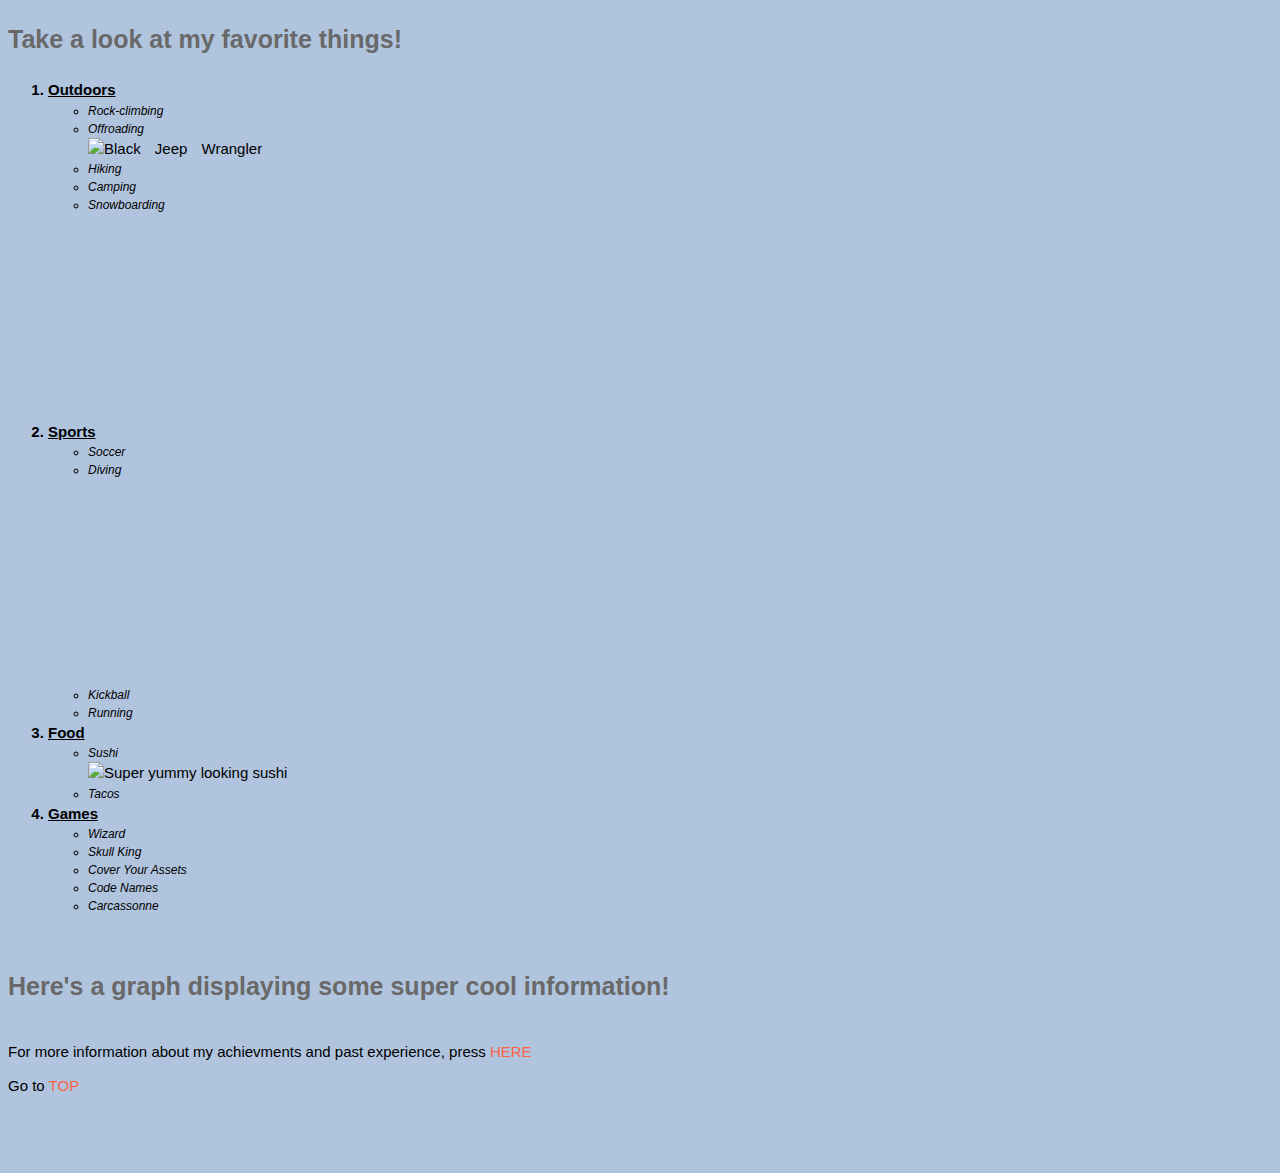
==== fromScratch.html @ a7eb4bf5 "Add files via upload" ====
<!DOCTYPE html>
<html lang="en">
<head>
    <meta charset="UTF-8">
    <meta name="viewport" content="width=device-width, initial-scale=1.0">
    <title>Document</title>
    <link rel="styleSheet" href="customStyle.css">
</head>
<body>
    <p id="top">Take a look at my favorite things!</p>
    <ol style="line-height: 1.5">
        <li class="favoriteHeading">Outdoors</li>
        <ul style="word-spacing: 10px;">
            <li>Rock-climbing</li>
            <li>Offroading</li>
            <img src="https://images.customwheeloffset.com/web-compressed/941492-1-2017-wrangler-jk-jeep-stock-air-suspension-black-rock-type-8-black.jpg" height="200" width="300" alt="Black Jeep Wrangler">
            <li>Hiking</li>
            <li>Camping</li>
            <li>Snowboarding</li>
            <iframe height="200" width="300" src="https://www.youtube.com/embed/zPIFtHeOvho?si=CE4nA0VQzft1Qb5l" title="YouTube video player" frameborder="0" allow="accelerometer; autoplay; clipboard-write; encrypted-media; gyroscope; picture-in-picture; web-share" allowfullscreen alt="Super Cool Snowboarding Video"></iframe>
        </ul>
        <li class="favoriteHeading">Sports</li>
        <ul>
            <li>Soccer</li>
            <li>Diving</li>
            <iframe height="200" width="300" src="https://www.youtube.com/embed/u8hyI8PTwhg?si=pQyRB2sSq-LaVrlP" title="YouTube video player" frameborder="0" allow="accelerometer; autoplay; clipboard-write; encrypted-media; gyroscope; picture-in-picture; web-share" allowfullscreen alt="Diving video"></iframe>
            <li>Kickball</li>
            <li>Running</li>
        </ul>
        <li class="favoriteHeading">Food</li>
        <ul>
            <li>Sushi</li>
            <img src="https://www.mashed.com/img/gallery/youve-been-eating-sushi-wrong-this-whole-time/intro-1654872727.webp" height="200" width="300" alt="Super yummy looking sushi">
            <li>Tacos</li>
        </ul>
        <li class="favoriteHeading">Games</li>
        <ul>
            <li>Wizard</li>
            <li>Skull King</li>
            <li>Cover Your Assets</li>
            <li>Code Names</li>
            <li>Carcassonne</li>
        </ul>
    </ol>
    <br>
    <p>Here's a graph displaying some super cool information!</p>

    <div class='tableauPlaceholder' id='viz1701978691567' style='position: relative'><noscript><a href='#'><img alt='Is Your County Obese?                            Select your county to see how it compares with other counties in the country                         ' src='https:&#47;&#47;public.tableau.com&#47;static&#47;images&#47;Re&#47;Regional_17019786789120&#47;Obesity&#47;1_rss.png' style='border: none' /></a></noscript><object class='tableauViz'  style='display:none;'><param name='host_url' value='https%3A%2F%2Fpublic.tableau.com%2F' /> <param name='embed_code_version' value='3' /> <param name='site_root' value='' /><param name='name' value='Regional_17019786789120&#47;Obesity' /><param name='tabs' value='no' /><param name='toolbar' value='yes' /><param name='static_image' value='https:&#47;&#47;public.tableau.com&#47;static&#47;images&#47;Re&#47;Regional_17019786789120&#47;Obesity&#47;1.png' /> <param name='animate_transition' value='yes' /><param name='display_static_image' value='yes' /><param name='display_spinner' value='yes' /><param name='display_overlay' value='yes' /><param name='display_count' value='yes' /><param name='language' value='en-US' /><param name='filter' value='publish=yes' /></object></div>                <script type='text/javascript'>                    var divElement = document.getElementById('viz1701978691567');                    var vizElement = divElement.getElementsByTagName('object')[0];                    if ( divElement.offsetWidth > 800 ) { vizElement.style.width='100%';vizElement.style.height=(divElement.offsetWidth*0.75)+'px';} else if ( divElement.offsetWidth > 500 ) { vizElement.style.width='100%';vizElement.style.height=(divElement.offsetWidth*0.75)+'px';} else { vizElement.style.width='100%';vizElement.style.height='827px';}                     var scriptElement = document.createElement('script');                    scriptElement.src = 'https://public.tableau.com/javascripts/api/viz_v1.js';                    vizElement.parentNode.insertBefore(scriptElement, vizElement);                </script>

    <br>For more information about my achievments and past experience, press <a href="index.html" >HERE</a>
    <br><br>
    Go to <a href="#top">TOP</a>
    <p>&nbsp;</p>
</body>
</html>
---- customStyle.css ----
/* Isaac Paul */
body { font-family: Arial, Helvetica, sans-serif;
    font-size: 15px;
    background-color:lightsteelblue;
    }
li {
    font-size: 12px;
    font-style: italic;
    font-weight: normal;
}
p {
    color: dimgrey;
    font-weight: bold;
    font-size: 25px;
}
a {
     color: tomato;
     text-decoration: none;
}
/* When we hover over text, it becomes bolded */
a:hover {
    text-decoration: underline;
    font-weight: bold;
    font-size: 18px;
}

.favoriteHeading {
    font-weight: bold;
    font-style: normal;
    font-size: 15px;
    text-decoration: underline;
}
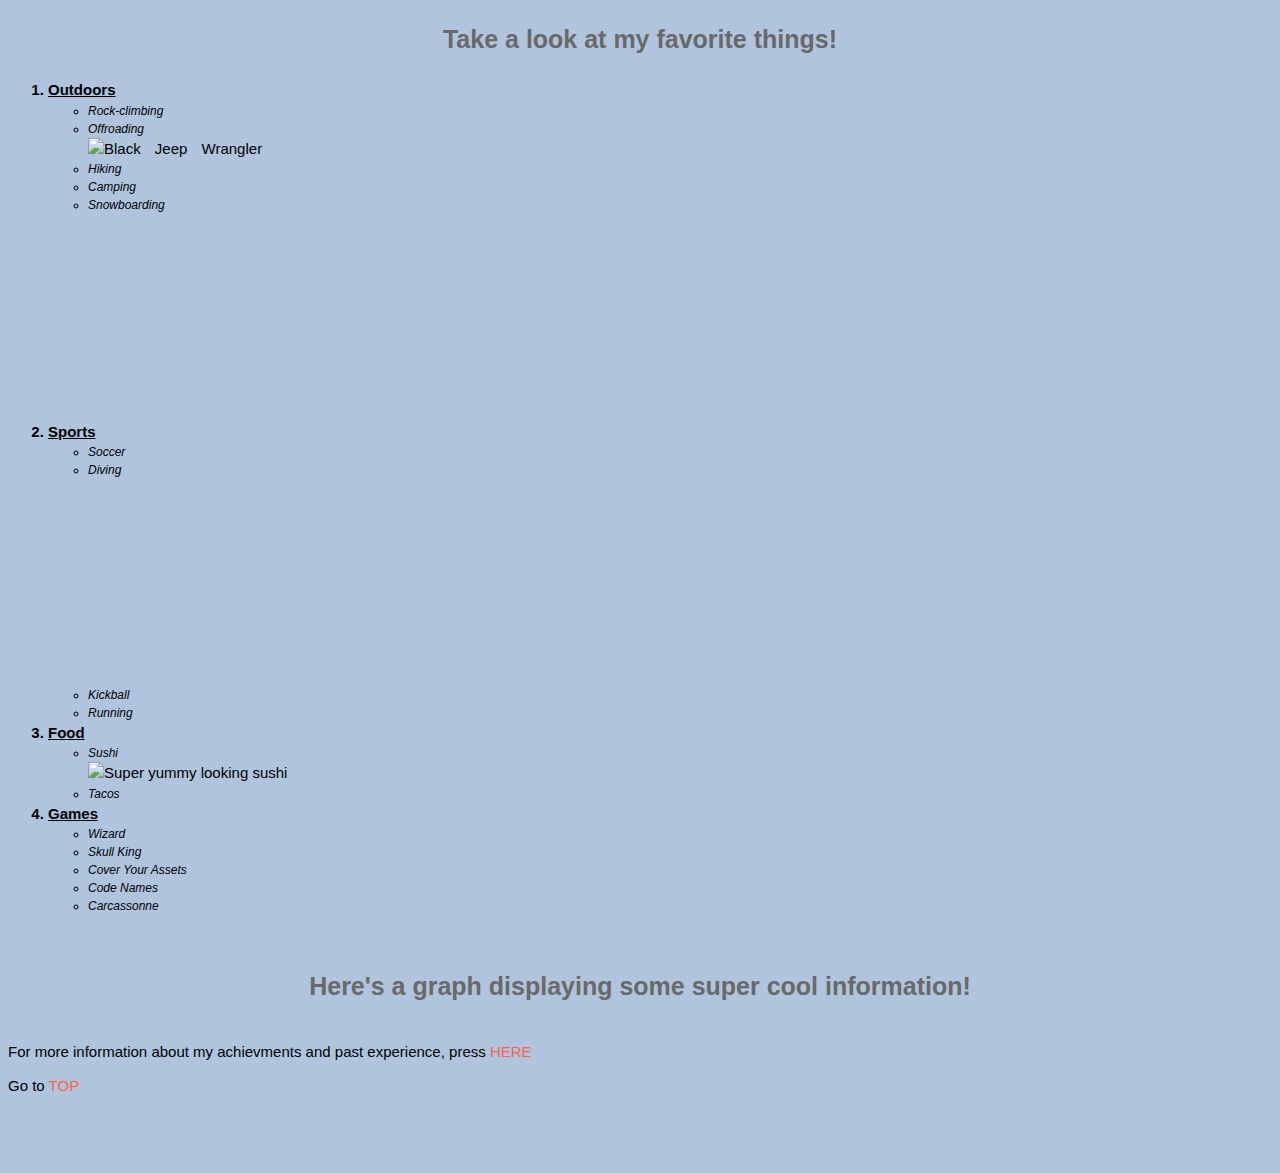
==== commit 6580e0e2: "Add files via upload" ====
--- a/fromScratch.html
+++ b/fromScratch.html
@@ -7,7 +7,7 @@
     <link rel="styleSheet" href="customStyle.css">
 </head>
 <body>
-    <p id="top">Take a look at my favorite things!</p>
+    <p id="top" class="header">Take a look at my favorite things!</p>
     <ol style="line-height: 1.5">
         <li class="favoriteHeading">Outdoors</li>
         <ul style="word-spacing: 10px;">
@@ -43,7 +43,7 @@
         </ul>
     </ol>
     <br>
-    <p>Here's a graph displaying some super cool information!</p>
+    <p class="header">Here's a graph displaying some super cool information!</p>
 
     <div class='tableauPlaceholder' id='viz1701978691567' style='position: relative'><noscript><a href='#'><img alt='Is Your County Obese?                            Select your county to see how it compares with other counties in the country                         ' src='https:&#47;&#47;public.tableau.com&#47;static&#47;images&#47;Re&#47;Regional_17019786789120&#47;Obesity&#47;1_rss.png' style='border: none' /></a></noscript><object class='tableauViz'  style='display:none;'><param name='host_url' value='https%3A%2F%2Fpublic.tableau.com%2F' /> <param name='embed_code_version' value='3' /> <param name='site_root' value='' /><param name='name' value='Regional_17019786789120&#47;Obesity' /><param name='tabs' value='no' /><param name='toolbar' value='yes' /><param name='static_image' value='https:&#47;&#47;public.tableau.com&#47;static&#47;images&#47;Re&#47;Regional_17019786789120&#47;Obesity&#47;1.png' /> <param name='animate_transition' value='yes' /><param name='display_static_image' value='yes' /><param name='display_spinner' value='yes' /><param name='display_overlay' value='yes' /><param name='display_count' value='yes' /><param name='language' value='en-US' /><param name='filter' value='publish=yes' /></object></div>                <script type='text/javascript'>                    var divElement = document.getElementById('viz1701978691567');                    var vizElement = divElement.getElementsByTagName('object')[0];                    if ( divElement.offsetWidth > 800 ) { vizElement.style.width='100%';vizElement.style.height=(divElement.offsetWidth*0.75)+'px';} else if ( divElement.offsetWidth > 500 ) { vizElement.style.width='100%';vizElement.style.height=(divElement.offsetWidth*0.75)+'px';} else { vizElement.style.width='100%';vizElement.style.height='827px';}                     var scriptElement = document.createElement('script');                    scriptElement.src = 'https://public.tableau.com/javascripts/api/viz_v1.js';                    vizElement.parentNode.insertBefore(scriptElement, vizElement);                </script>
 
--- a/customStyle.css
+++ b/customStyle.css
@@ -29,4 +29,8 @@
     font-style: normal;
     font-size: 15px;
     text-decoration: underline;
+}
+
+.header {
+    text-align: center;
 }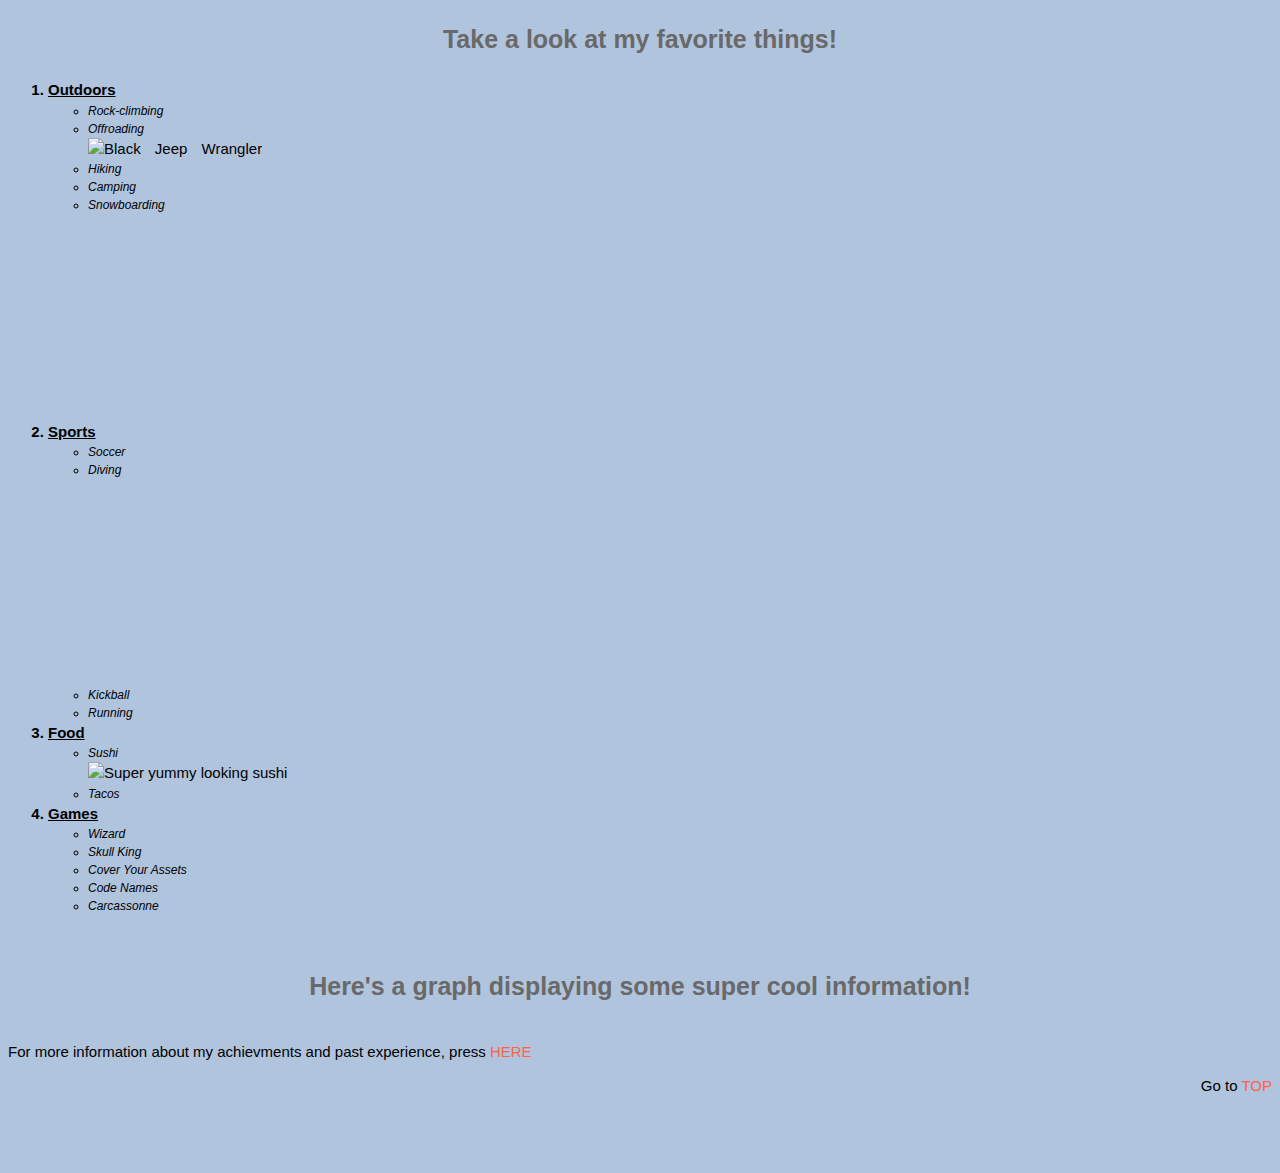
==== commit cadab968: "Add files via upload" ====
--- a/fromScratch.html
+++ b/fromScratch.html
@@ -49,7 +49,8 @@
 
     <br>For more information about my achievments and past experience, press <a href="index.html" >HERE</a>
     <br><br>
-    Go to <a href="#top">TOP</a>
+    <!-- <a> Go to <a href="#top">TOP</a></a> -->
+    <div style="text-align: right;">Go to <a href="#top">TOP</a></div>
     <p>&nbsp;</p>
 </body>
 </html>--- a/customStyle.css
+++ b/customStyle.css
@@ -33,4 +33,8 @@
 
 .header {
     text-align: center;
+}
+
+.footer{
+    text-align: right;
 }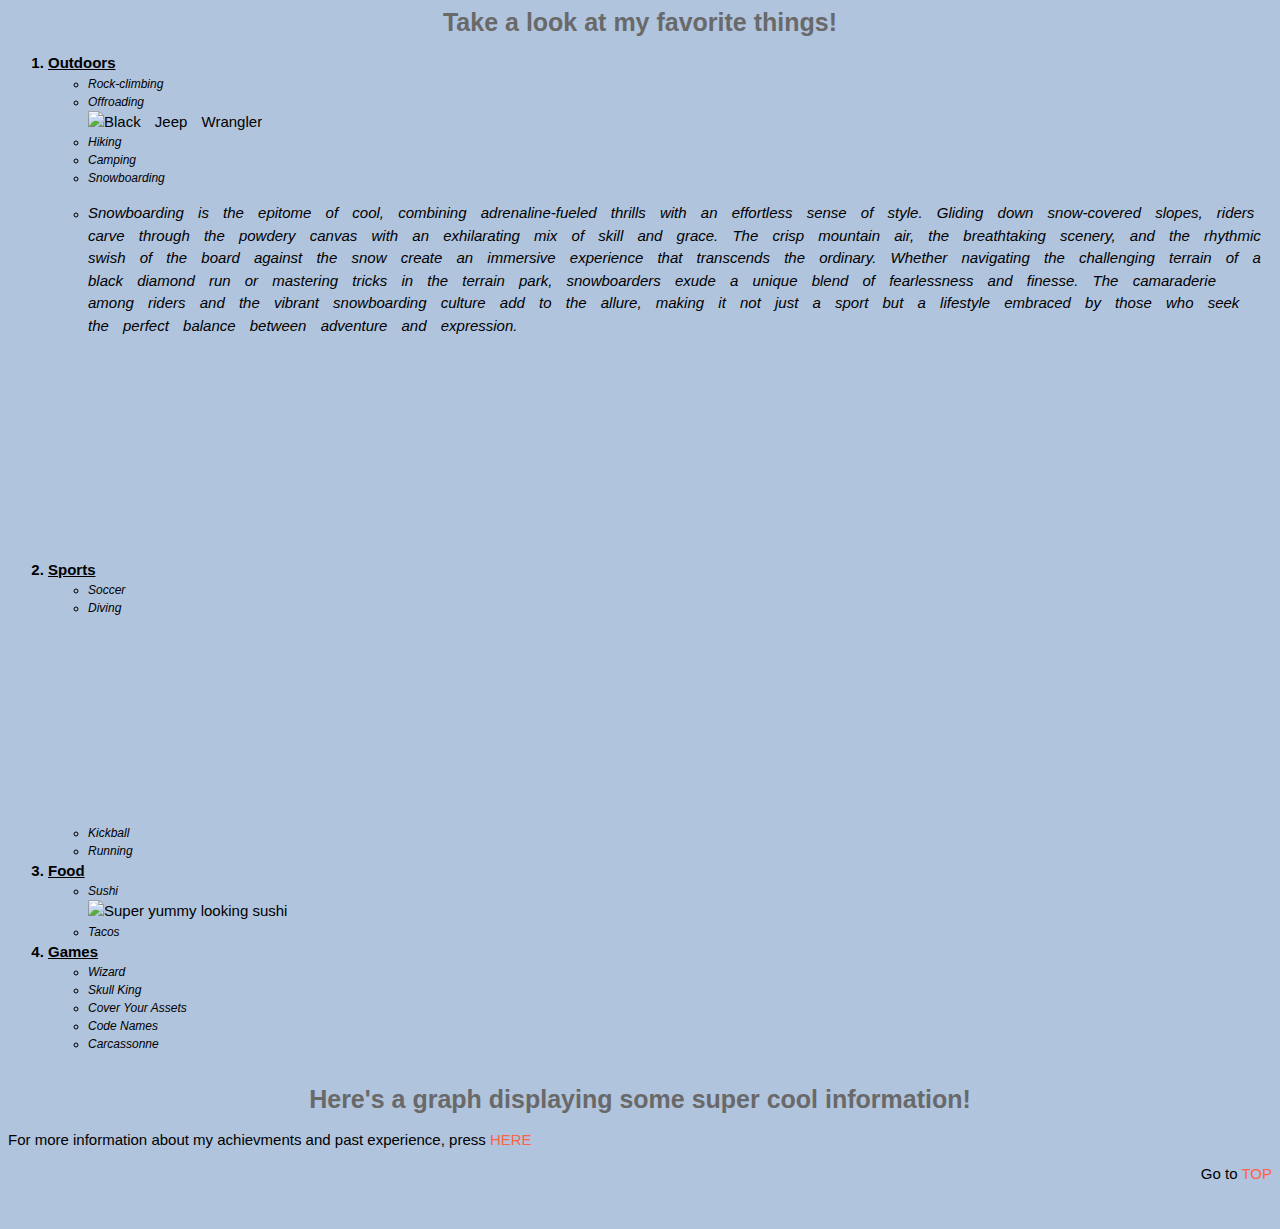
==== commit f342c5f7: "Add files via upload" ====
--- a/fromScratch.html
+++ b/fromScratch.html
@@ -7,7 +7,7 @@
     <link rel="styleSheet" href="customStyle.css">
 </head>
 <body>
-    <p id="top" class="header">Take a look at my favorite things!</p>
+    <div id="top" class="header">Take a look at my favorite things!</div>
     <ol style="line-height: 1.5">
         <li class="favoriteHeading">Outdoors</li>
         <ul style="word-spacing: 10px;">
@@ -17,6 +17,9 @@
             <li>Hiking</li>
             <li>Camping</li>
             <li>Snowboarding</li>
+            <li>
+                <p>Snowboarding is the epitome of cool, combining adrenaline-fueled thrills with an effortless sense of style. Gliding down snow-covered slopes, riders carve through the powdery canvas with an exhilarating mix of skill and grace. The crisp mountain air, the breathtaking scenery, and the rhythmic swish of the board against the snow create an immersive experience that transcends the ordinary. Whether navigating the challenging terrain of a black diamond run or mastering tricks in the terrain park, snowboarders exude a unique blend of fearlessness and finesse. The camaraderie among riders and the vibrant snowboarding culture add to the allure, making it not just a sport but a lifestyle embraced by those who seek the perfect balance between adventure and expression.</p>
+            </li>
             <iframe height="200" width="300" src="https://www.youtube.com/embed/zPIFtHeOvho?si=CE4nA0VQzft1Qb5l" title="YouTube video player" frameborder="0" allow="accelerometer; autoplay; clipboard-write; encrypted-media; gyroscope; picture-in-picture; web-share" allowfullscreen alt="Super Cool Snowboarding Video"></iframe>
         </ul>
         <li class="favoriteHeading">Sports</li>
@@ -43,13 +46,12 @@
         </ul>
     </ol>
     <br>
-    <p class="header">Here's a graph displaying some super cool information!</p>
+    <div class="header">Here's a graph displaying some super cool information!</div>
 
     <div class='tableauPlaceholder' id='viz1701978691567' style='position: relative'><noscript><a href='#'><img alt='Is Your County Obese?                            Select your county to see how it compares with other counties in the country                         ' src='https:&#47;&#47;public.tableau.com&#47;static&#47;images&#47;Re&#47;Regional_17019786789120&#47;Obesity&#47;1_rss.png' style='border: none' /></a></noscript><object class='tableauViz'  style='display:none;'><param name='host_url' value='https%3A%2F%2Fpublic.tableau.com%2F' /> <param name='embed_code_version' value='3' /> <param name='site_root' value='' /><param name='name' value='Regional_17019786789120&#47;Obesity' /><param name='tabs' value='no' /><param name='toolbar' value='yes' /><param name='static_image' value='https:&#47;&#47;public.tableau.com&#47;static&#47;images&#47;Re&#47;Regional_17019786789120&#47;Obesity&#47;1.png' /> <param name='animate_transition' value='yes' /><param name='display_static_image' value='yes' /><param name='display_spinner' value='yes' /><param name='display_overlay' value='yes' /><param name='display_count' value='yes' /><param name='language' value='en-US' /><param name='filter' value='publish=yes' /></object></div>                <script type='text/javascript'>                    var divElement = document.getElementById('viz1701978691567');                    var vizElement = divElement.getElementsByTagName('object')[0];                    if ( divElement.offsetWidth > 800 ) { vizElement.style.width='100%';vizElement.style.height=(divElement.offsetWidth*0.75)+'px';} else if ( divElement.offsetWidth > 500 ) { vizElement.style.width='100%';vizElement.style.height=(divElement.offsetWidth*0.75)+'px';} else { vizElement.style.width='100%';vizElement.style.height='827px';}                     var scriptElement = document.createElement('script');                    scriptElement.src = 'https://public.tableau.com/javascripts/api/viz_v1.js';                    vizElement.parentNode.insertBefore(scriptElement, vizElement);                </script>
 
     <br>For more information about my achievments and past experience, press <a href="index.html" >HERE</a>
     <br><br>
-    <!-- <a> Go to <a href="#top">TOP</a></a> -->
     <div style="text-align: right;">Go to <a href="#top">TOP</a></div>
     <p>&nbsp;</p>
 </body>
--- a/customStyle.css
+++ b/customStyle.css
@@ -9,9 +9,7 @@
     font-weight: normal;
 }
 p {
-    color: dimgrey;
-    font-weight: bold;
-    font-size: 25px;
+    font-size: 15px;
 }
 a {
      color: tomato;
@@ -33,6 +31,9 @@
 
 .header {
     text-align: center;
+    color: dimgrey;
+    font-weight: bold;
+    font-size: 25px;
 }
 
 .footer{
